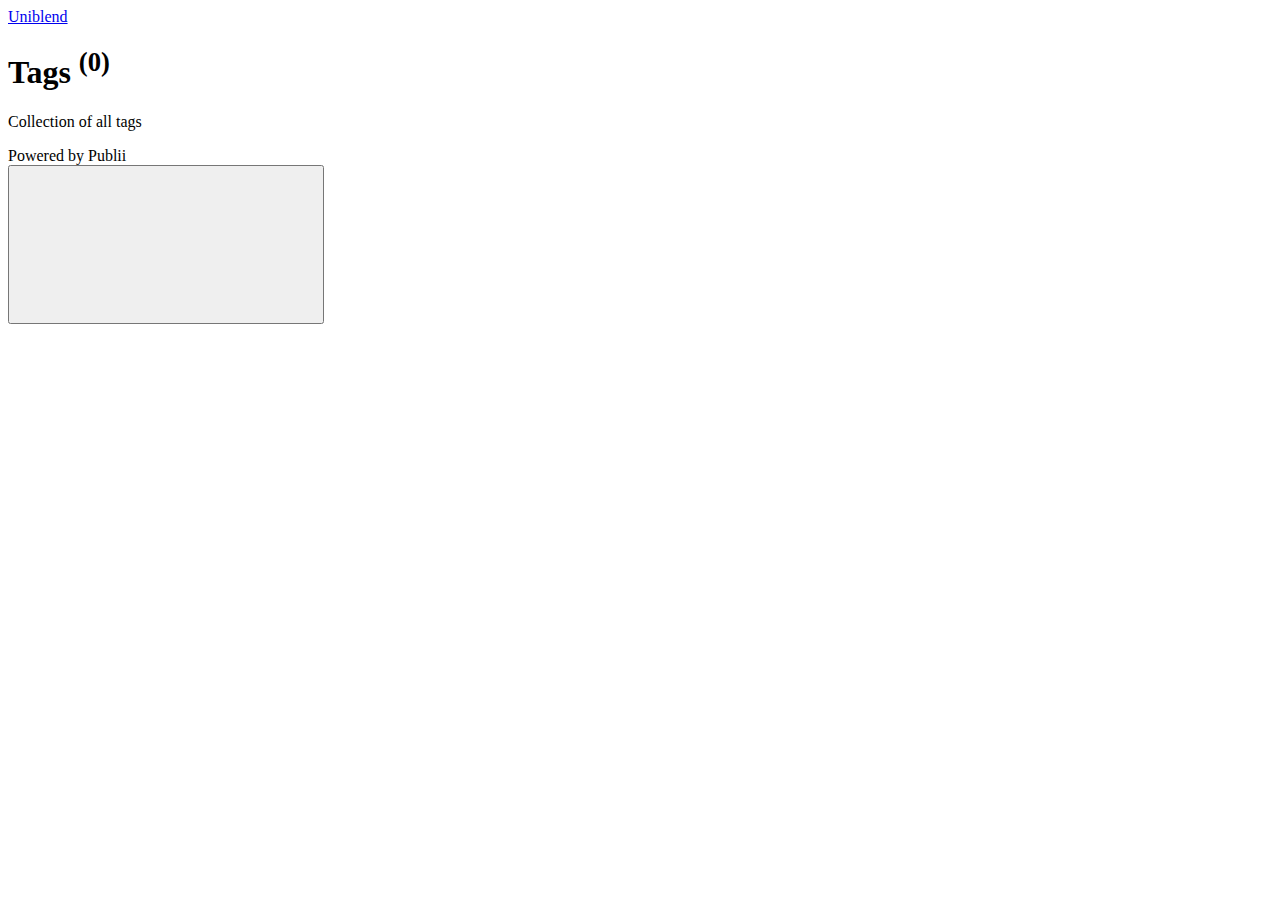
==== tags/index.html @ d5999d12 "Updated from Publii" ====
<!DOCTYPE html><html lang="en-gb"><head><meta charset="utf-8"><meta http-equiv="X-UA-Compatible" content="IE=edge"><meta name="viewport" content="width=device-width,initial-scale=1"><title>All tags - Uniblend</title><meta name="robots" content="noindex, follow"><meta name="generator" content="Publii Open-Source CMS for Static Site"><link rel="alternate" type="application/atom+xml" href="https://blog.uniblend.space/feed.xml"><link rel="alternate" type="application/json" href="https://blog.uniblend.space/feed.json"><meta property="og:title" content="Uniblend"><meta property="og:site_name" content="Uniblend"><meta property="og:description" content=""><meta property="og:url" content="https://blog.uniblend.space/tags/"><meta property="og:type" content="website"><link rel="stylesheet" href="https://blog.uniblend.space/assets/css/style.css?v=05cf259abadbdc159959f1b406989007"><script type="application/ld+json">{"@context":"http://schema.org","@type":"Organization","name":"Uniblend","url":"https://blog.uniblend.space/"}</script></head><body><div class="site-container"><header class="top" id="js-header"><a class="logo" href="https://blog.uniblend.space/">Uniblend</a></header><main class="page page--tags"><div class="hero"><header class="hero__content"><div class="wrapper"><h1>Tags <sup>(0)</sup></h1><p>Collection of all tags</p></div></header></div><div class="wrapper"><ul class="feed feed--grid"></ul></div></main><footer class="footer"><div class="footer__copyright">Powered by Publii</div><button onclick="backToTopFunction()" id="backToTop" class="footer__bttop" aria-label="Back to top" title="Back to top"><svg><use xlink:href="https://blog.uniblend.space/assets/svg/svg-map.svg#toparrow"/></svg></button></footer></div><script defer="defer" src="https://blog.uniblend.space/assets/js/scripts.min.js?v=f47c11534595205f20935f0db2a62a85"></script><script>window.publiiThemeMenuConfig={mobileMenuMode:'sidebar',animationSpeed:300,submenuWidth: 'auto',doubleClickTime:500,mobileMenuExpandableSubmenus:true,relatedContainerForOverlayMenuSelector:'.top'};</script><script>var images = document.querySelectorAll('img[loading]');

        for (var i = 0; i < images.length; i++) {
            if (images[i].complete) {
                images[i].classList.add('is-loaded');
            } else {
                images[i].addEventListener('load', function () {
                    this.classList.add('is-loaded');
                }, false);
            }
        }</script></body></html>
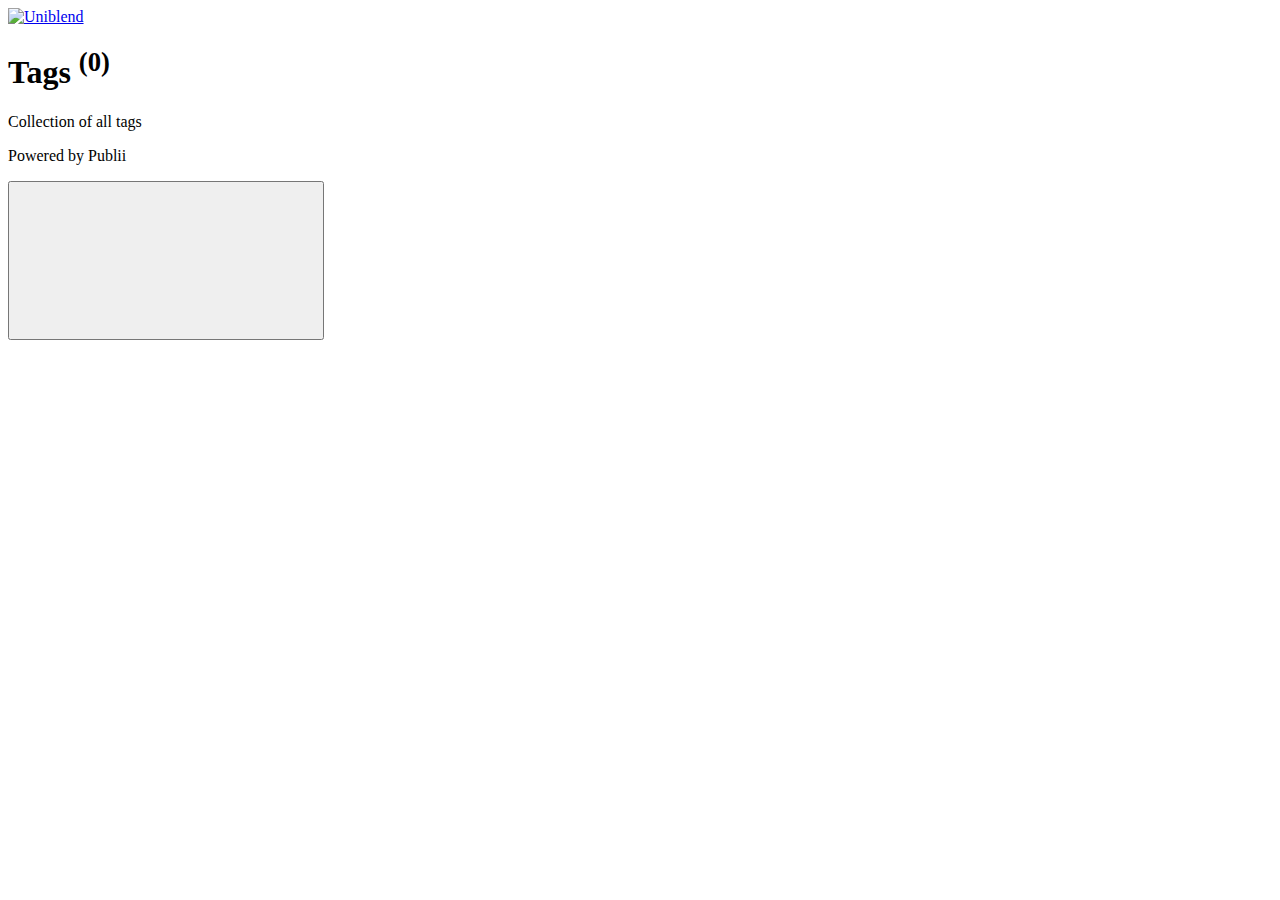
==== commit b71eed6b: "Updated from Publii" ====
--- a/tags/index.html
+++ b/tags/index.html
@@ -1,4 +1,4 @@
-<!DOCTYPE html><html lang="en-gb"><head><meta charset="utf-8"><meta http-equiv="X-UA-Compatible" content="IE=edge"><meta name="viewport" content="width=device-width,initial-scale=1"><title>All tags - Uniblend</title><meta name="robots" content="noindex, follow"><meta name="generator" content="Publii Open-Source CMS for Static Site"><link rel="alternate" type="application/atom+xml" href="https://blog.uniblend.space/feed.xml"><link rel="alternate" type="application/json" href="https://blog.uniblend.space/feed.json"><meta property="og:title" content="Uniblend"><meta property="og:site_name" content="Uniblend"><meta property="og:description" content=""><meta property="og:url" content="https://blog.uniblend.space/tags/"><meta property="og:type" content="website"><link rel="stylesheet" href="https://blog.uniblend.space/assets/css/style.css?v=05cf259abadbdc159959f1b406989007"><script type="application/ld+json">{"@context":"http://schema.org","@type":"Organization","name":"Uniblend","url":"https://blog.uniblend.space/"}</script></head><body><div class="site-container"><header class="top" id="js-header"><a class="logo" href="https://blog.uniblend.space/">Uniblend</a></header><main class="page page--tags"><div class="hero"><header class="hero__content"><div class="wrapper"><h1>Tags <sup>(0)</sup></h1><p>Collection of all tags</p></div></header></div><div class="wrapper"><ul class="feed feed--grid"></ul></div></main><footer class="footer"><div class="footer__copyright">Powered by Publii</div><button onclick="backToTopFunction()" id="backToTop" class="footer__bttop" aria-label="Back to top" title="Back to top"><svg><use xlink:href="https://blog.uniblend.space/assets/svg/svg-map.svg#toparrow"/></svg></button></footer></div><script defer="defer" src="https://blog.uniblend.space/assets/js/scripts.min.js?v=f47c11534595205f20935f0db2a62a85"></script><script>window.publiiThemeMenuConfig={mobileMenuMode:'sidebar',animationSpeed:300,submenuWidth: 'auto',doubleClickTime:500,mobileMenuExpandableSubmenus:true,relatedContainerForOverlayMenuSelector:'.top'};</script><script>var images = document.querySelectorAll('img[loading]');
+<!DOCTYPE html><html lang="ru"><head><meta charset="utf-8"><meta http-equiv="X-UA-Compatible" content="IE=edge"><meta name="viewport" content="width=device-width,initial-scale=1"><title>All tags - Uniblend</title><meta name="robots" content="noindex, follow"><meta name="generator" content="Publii Open-Source CMS for Static Site"><link rel="alternate" type="application/atom+xml" href="https://blog.uniblend.space/feed.xml"><link rel="alternate" type="application/json" href="https://blog.uniblend.space/feed.json"><meta property="og:title" content="Uniblend"><meta property="og:image" content="https://blog.uniblend.space/media/website/photo_2022-08-25_00-12-03.jpg"><meta property="og:image:width" content="640"><meta property="og:image:height" content="640"><meta property="og:site_name" content="Uniblend"><meta property="og:description" content=""><meta property="og:url" content="https://blog.uniblend.space/tags/"><meta property="og:type" content="website"><link rel="stylesheet" href="https://blog.uniblend.space/assets/css/style.css?v=ad994e06fe4ccf9aa9bbf0f25d02eaf2"><script type="application/ld+json">{"@context":"http://schema.org","@type":"Organization","name":"Uniblend","logo":"https://blog.uniblend.space/media/website/photo_2022-08-25_00-12-03.jpg","url":"https://blog.uniblend.space/"}</script></head><body><div class="site-container"><header class="top" id="js-header"><a class="logo" href="https://blog.uniblend.space/"><img src="https://blog.uniblend.space/media/website/photo_2022-08-25_00-12-03.jpg" alt="Uniblend" width="640" height="640"></a></header><main class="page page--tags"><div class="hero"><header class="hero__content"><div class="wrapper"><h1>Tags <sup>(0)</sup></h1><p>Collection of all tags</p></div></header></div><div class="wrapper"><ul class="feed feed--grid"></ul></div></main><footer class="footer"><div class="footer__copyright"><p>Powered by Publii</p></div><button onclick="backToTopFunction()" id="backToTop" class="footer__bttop" aria-label="Back to top" title="Back to top"><svg><use xlink:href="https://blog.uniblend.space/assets/svg/svg-map.svg#toparrow"/></svg></button></footer></div><script defer="defer" src="https://blog.uniblend.space/assets/js/scripts.min.js?v=f47c11534595205f20935f0db2a62a85"></script><script>window.publiiThemeMenuConfig={mobileMenuMode:'sidebar',animationSpeed:300,submenuWidth: 'auto',doubleClickTime:500,mobileMenuExpandableSubmenus:true,relatedContainerForOverlayMenuSelector:'.top'};</script><script>var images = document.querySelectorAll('img[loading]');
 
         for (var i = 0; i < images.length; i++) {
             if (images[i].complete) {
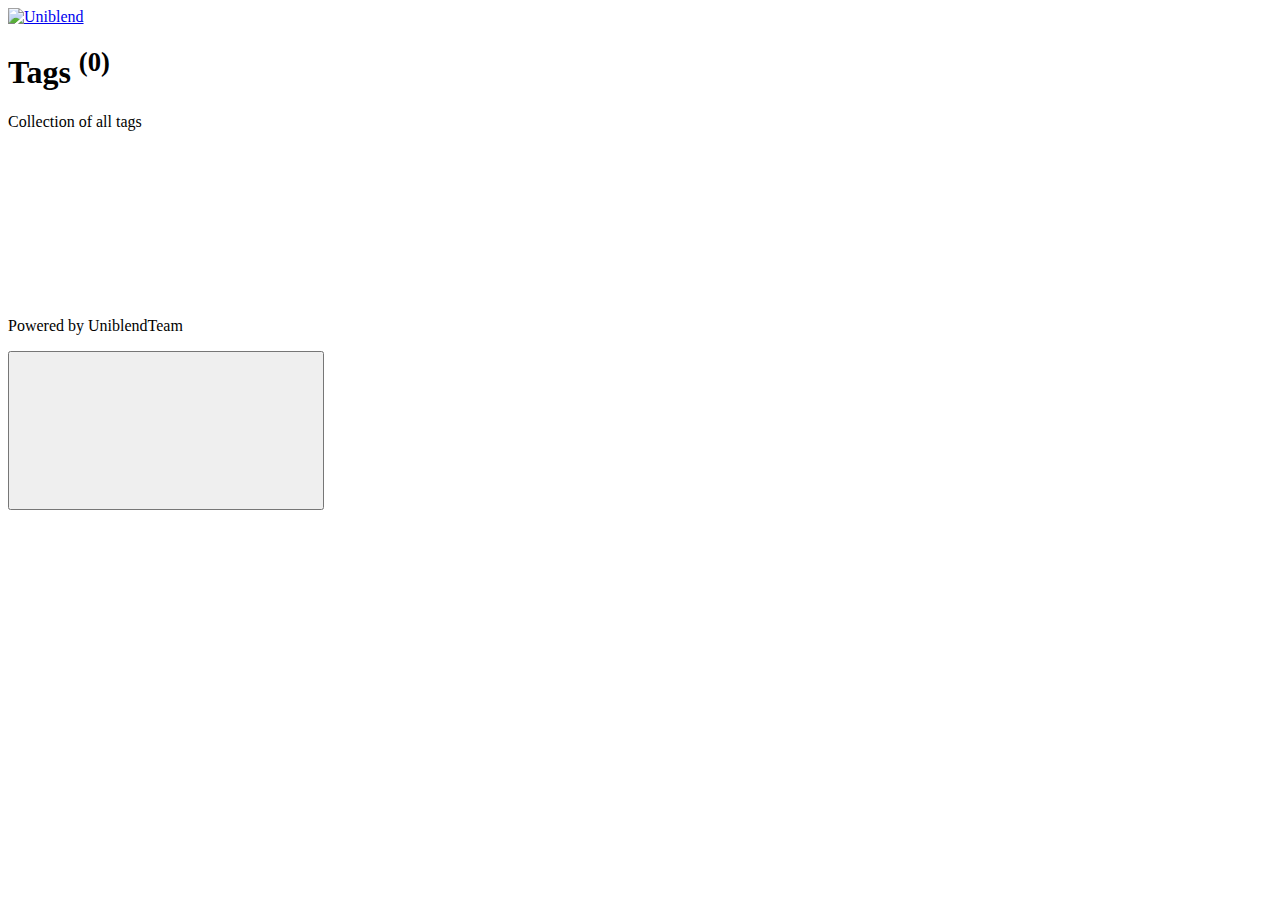
==== commit fde1cd87: "Updated from Publii" ====
--- a/tags/index.html
+++ b/tags/index.html
@@ -1,4 +1,4 @@
-<!DOCTYPE html><html lang="ru"><head><meta charset="utf-8"><meta http-equiv="X-UA-Compatible" content="IE=edge"><meta name="viewport" content="width=device-width,initial-scale=1"><title>All tags - Uniblend</title><meta name="robots" content="noindex, follow"><meta name="generator" content="Publii Open-Source CMS for Static Site"><link rel="alternate" type="application/atom+xml" href="https://blog.uniblend.space/feed.xml"><link rel="alternate" type="application/json" href="https://blog.uniblend.space/feed.json"><meta property="og:title" content="Uniblend"><meta property="og:image" content="https://blog.uniblend.space/media/website/photo_2022-08-25_00-12-03.jpg"><meta property="og:image:width" content="640"><meta property="og:image:height" content="640"><meta property="og:site_name" content="Uniblend"><meta property="og:description" content=""><meta property="og:url" content="https://blog.uniblend.space/tags/"><meta property="og:type" content="website"><link rel="stylesheet" href="https://blog.uniblend.space/assets/css/style.css?v=ad994e06fe4ccf9aa9bbf0f25d02eaf2"><script type="application/ld+json">{"@context":"http://schema.org","@type":"Organization","name":"Uniblend","logo":"https://blog.uniblend.space/media/website/photo_2022-08-25_00-12-03.jpg","url":"https://blog.uniblend.space/"}</script></head><body><div class="site-container"><header class="top" id="js-header"><a class="logo" href="https://blog.uniblend.space/"><img src="https://blog.uniblend.space/media/website/photo_2022-08-25_00-12-03.jpg" alt="Uniblend" width="640" height="640"></a></header><main class="page page--tags"><div class="hero"><header class="hero__content"><div class="wrapper"><h1>Tags <sup>(0)</sup></h1><p>Collection of all tags</p></div></header></div><div class="wrapper"><ul class="feed feed--grid"></ul></div></main><footer class="footer"><div class="footer__copyright"><p>Powered by Publii</p></div><button onclick="backToTopFunction()" id="backToTop" class="footer__bttop" aria-label="Back to top" title="Back to top"><svg><use xlink:href="https://blog.uniblend.space/assets/svg/svg-map.svg#toparrow"/></svg></button></footer></div><script defer="defer" src="https://blog.uniblend.space/assets/js/scripts.min.js?v=f47c11534595205f20935f0db2a62a85"></script><script>window.publiiThemeMenuConfig={mobileMenuMode:'sidebar',animationSpeed:300,submenuWidth: 'auto',doubleClickTime:500,mobileMenuExpandableSubmenus:true,relatedContainerForOverlayMenuSelector:'.top'};</script><script>var images = document.querySelectorAll('img[loading]');
+<!DOCTYPE html><html lang="ru"><head><meta charset="utf-8"><meta http-equiv="X-UA-Compatible" content="IE=edge"><meta name="viewport" content="width=device-width,initial-scale=1"><title>All tags - Uniblend</title><meta name="robots" content="noindex, follow"><meta name="generator" content="Publii Open-Source CMS for Static Site"><link rel="alternate" type="application/atom+xml" href="https://blog.uniblend.space/feed.xml"><link rel="alternate" type="application/json" href="https://blog.uniblend.space/feed.json"><meta property="og:title" content="Uniblend"><meta property="og:image" content="https://blog.uniblend.space/media/website/photo_2022-08-25_00-12-03.jpg"><meta property="og:image:width" content="640"><meta property="og:image:height" content="640"><meta property="og:site_name" content="Uniblend"><meta property="og:description" content=""><meta property="og:url" content="https://blog.uniblend.space/tags/"><meta property="og:type" content="website"><link rel="stylesheet" href="https://blog.uniblend.space/assets/css/style.css?v=ad994e06fe4ccf9aa9bbf0f25d02eaf2"><script type="application/ld+json">{"@context":"http://schema.org","@type":"Organization","name":"Uniblend","logo":"https://blog.uniblend.space/media/website/photo_2022-08-25_00-12-03.jpg","url":"https://blog.uniblend.space/","sameAs":["https://www.youtube.com/@uniblend"]}</script></head><body><div class="site-container"><header class="top" id="js-header"><a class="logo" href="https://blog.uniblend.space/"><img src="https://blog.uniblend.space/media/website/photo_2022-08-25_00-12-03.jpg" alt="Uniblend" width="640" height="640"></a></header><main class="page page--tags"><div class="hero"><header class="hero__content"><div class="wrapper"><h1>Tags <sup>(0)</sup></h1><p>Collection of all tags</p></div></header></div><div class="wrapper"><ul class="feed feed--grid"></ul></div></main><footer class="footer"><div class="footer__social"><a href="https://www.youtube.com/@uniblend" aria-label="Youtube"><svg><use xlink:href="https://blog.uniblend.space/assets/svg/svg-map.svg#youtube"/></svg></a></div><div class="footer__copyright"><p>Powered by UniblendTeam</p></div><button onclick="backToTopFunction()" id="backToTop" class="footer__bttop" aria-label="Back to top" title="Back to top"><svg><use xlink:href="https://blog.uniblend.space/assets/svg/svg-map.svg#toparrow"/></svg></button></footer></div><script defer="defer" src="https://blog.uniblend.space/assets/js/scripts.min.js?v=f47c11534595205f20935f0db2a62a85"></script><script>window.publiiThemeMenuConfig={mobileMenuMode:'sidebar',animationSpeed:300,submenuWidth: 'auto',doubleClickTime:500,mobileMenuExpandableSubmenus:true,relatedContainerForOverlayMenuSelector:'.top'};</script><script>var images = document.querySelectorAll('img[loading]');
 
         for (var i = 0; i < images.length; i++) {
             if (images[i].complete) {
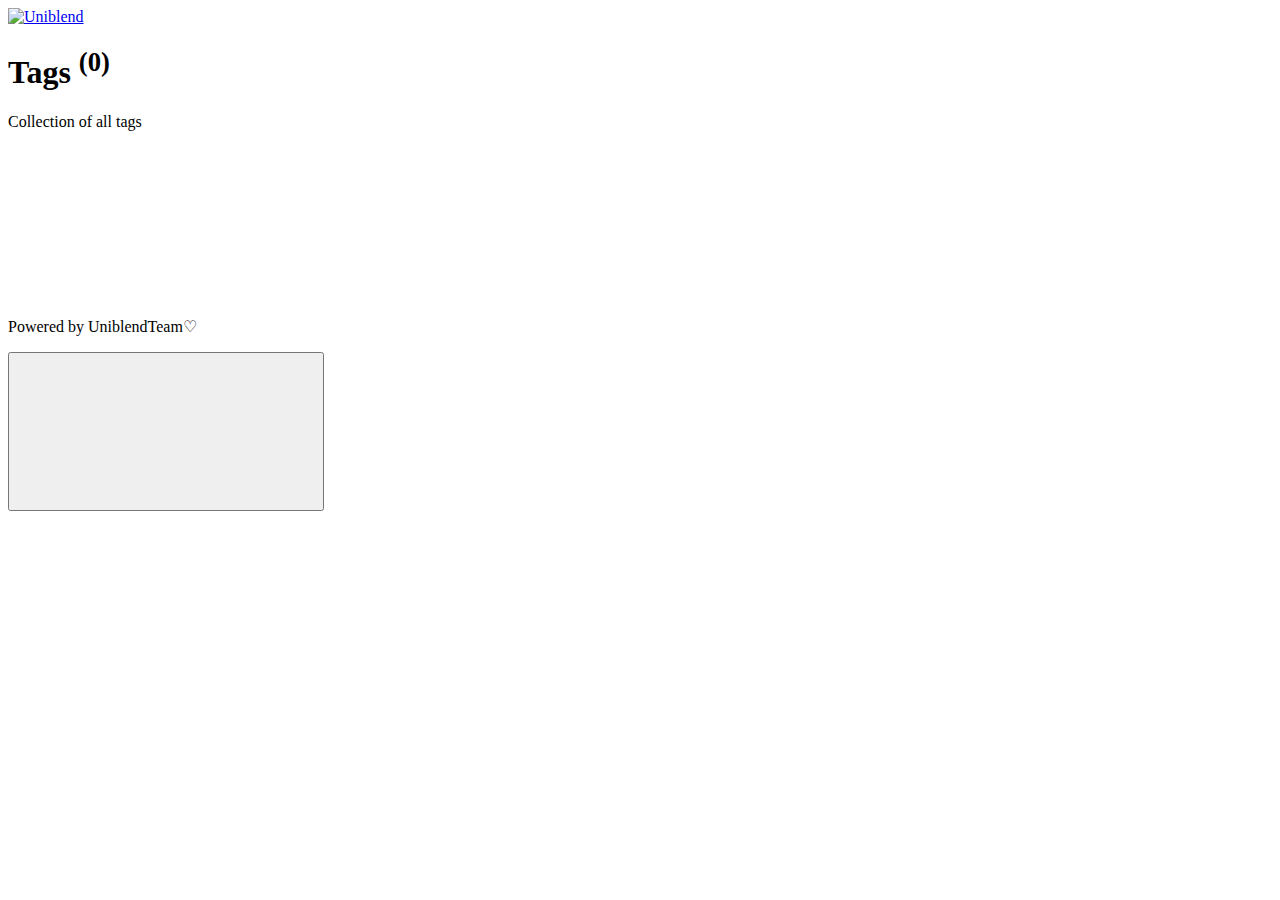
==== commit 4a1d4470: "Updated from Publii" ====
--- a/tags/index.html
+++ b/tags/index.html
@@ -1,4 +1,4 @@
-<!DOCTYPE html><html lang="ru"><head><meta charset="utf-8"><meta http-equiv="X-UA-Compatible" content="IE=edge"><meta name="viewport" content="width=device-width,initial-scale=1"><title>All tags - Uniblend</title><meta name="robots" content="noindex, follow"><meta name="generator" content="Publii Open-Source CMS for Static Site"><link rel="alternate" type="application/atom+xml" href="https://blog.uniblend.space/feed.xml"><link rel="alternate" type="application/json" href="https://blog.uniblend.space/feed.json"><meta property="og:title" content="Uniblend"><meta property="og:image" content="https://blog.uniblend.space/media/website/photo_2022-08-25_00-12-03.jpg"><meta property="og:image:width" content="640"><meta property="og:image:height" content="640"><meta property="og:site_name" content="Uniblend"><meta property="og:description" content=""><meta property="og:url" content="https://blog.uniblend.space/tags/"><meta property="og:type" content="website"><link rel="stylesheet" href="https://blog.uniblend.space/assets/css/style.css?v=ad994e06fe4ccf9aa9bbf0f25d02eaf2"><script type="application/ld+json">{"@context":"http://schema.org","@type":"Organization","name":"Uniblend","logo":"https://blog.uniblend.space/media/website/photo_2022-08-25_00-12-03.jpg","url":"https://blog.uniblend.space/","sameAs":["https://www.youtube.com/@uniblend"]}</script></head><body><div class="site-container"><header class="top" id="js-header"><a class="logo" href="https://blog.uniblend.space/"><img src="https://blog.uniblend.space/media/website/photo_2022-08-25_00-12-03.jpg" alt="Uniblend" width="640" height="640"></a></header><main class="page page--tags"><div class="hero"><header class="hero__content"><div class="wrapper"><h1>Tags <sup>(0)</sup></h1><p>Collection of all tags</p></div></header></div><div class="wrapper"><ul class="feed feed--grid"></ul></div></main><footer class="footer"><div class="footer__social"><a href="https://www.youtube.com/@uniblend" aria-label="Youtube"><svg><use xlink:href="https://blog.uniblend.space/assets/svg/svg-map.svg#youtube"/></svg></a></div><div class="footer__copyright"><p>Powered by UniblendTeam</p></div><button onclick="backToTopFunction()" id="backToTop" class="footer__bttop" aria-label="Back to top" title="Back to top"><svg><use xlink:href="https://blog.uniblend.space/assets/svg/svg-map.svg#toparrow"/></svg></button></footer></div><script defer="defer" src="https://blog.uniblend.space/assets/js/scripts.min.js?v=f47c11534595205f20935f0db2a62a85"></script><script>window.publiiThemeMenuConfig={mobileMenuMode:'sidebar',animationSpeed:300,submenuWidth: 'auto',doubleClickTime:500,mobileMenuExpandableSubmenus:true,relatedContainerForOverlayMenuSelector:'.top'};</script><script>var images = document.querySelectorAll('img[loading]');
+<!DOCTYPE html><html lang="ru"><head><meta charset="utf-8"><meta http-equiv="X-UA-Compatible" content="IE=edge"><meta name="viewport" content="width=device-width,initial-scale=1"><title>All tags - Uniblend</title><meta name="robots" content="noindex, follow"><meta name="generator" content="Publii Open-Source CMS for Static Site"><link rel="alternate" type="application/atom+xml" href="https://blog.uniblend.space/feed.xml"><link rel="alternate" type="application/json" href="https://blog.uniblend.space/feed.json"><meta property="og:title" content="Uniblend"><meta property="og:image" content="https://blog.uniblend.space/media/website/photo_2022-08-25_00-12-03.jpg"><meta property="og:image:width" content="640"><meta property="og:image:height" content="640"><meta property="og:site_name" content="Uniblend"><meta property="og:description" content=""><meta property="og:url" content="https://blog.uniblend.space/tags/"><meta property="og:type" content="website"><link rel="stylesheet" href="https://blog.uniblend.space/assets/css/style.css?v=57b0ab29763b494af2c478f84fa783e8"><script type="application/ld+json">{"@context":"http://schema.org","@type":"Organization","name":"Uniblend","logo":"https://blog.uniblend.space/media/website/photo_2022-08-25_00-12-03.jpg","url":"https://blog.uniblend.space/","sameAs":["https://www.youtube.com/@uniblend"]}</script></head><body><div class="site-container"><header class="top" id="js-header"><a class="logo" href="https://blog.uniblend.space/"><img src="https://blog.uniblend.space/media/website/photo_2022-08-25_00-12-03.jpg" alt="Uniblend" width="640" height="640"></a></header><main class="page page--tags"><div class="hero"><header class="hero__content"><div class="wrapper"><h1>Tags <sup>(0)</sup></h1><p>Collection of all tags</p></div></header></div><div class="wrapper"><ul class="feed feed--grid"></ul></div></main><footer class="footer"><div class="footer__social"><a href="https://www.youtube.com/@uniblend" aria-label="Youtube"><svg><use xlink:href="https://blog.uniblend.space/assets/svg/svg-map.svg#youtube"/></svg></a></div><div class="footer__copyright"><p>Powered by UniblendTeam♡</p></div><button onclick="backToTopFunction()" id="backToTop" class="footer__bttop" aria-label="Back to top" title="Back to top"><svg><use xlink:href="https://blog.uniblend.space/assets/svg/svg-map.svg#toparrow"/></svg></button></footer></div><script defer="defer" src="https://blog.uniblend.space/assets/js/scripts.min.js?v=f47c11534595205f20935f0db2a62a85"></script><script>window.publiiThemeMenuConfig={mobileMenuMode:'sidebar',animationSpeed:300,submenuWidth: 'auto',doubleClickTime:500,mobileMenuExpandableSubmenus:true,relatedContainerForOverlayMenuSelector:'.top'};</script><script>var images = document.querySelectorAll('img[loading]');
 
         for (var i = 0; i < images.length; i++) {
             if (images[i].complete) {
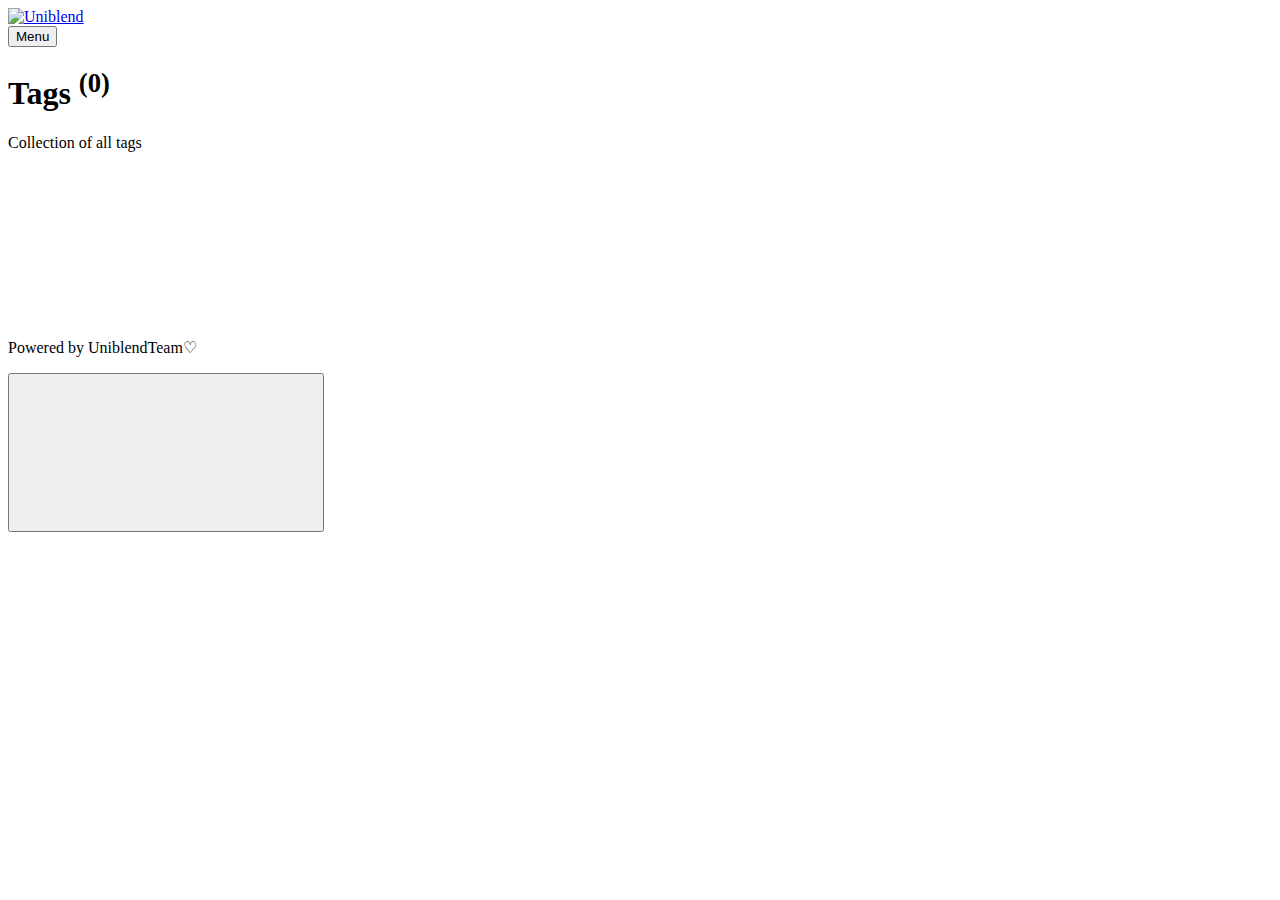
==== commit aa7cd348: "Updated from Publii" ====
--- a/tags/index.html
+++ b/tags/index.html
@@ -1,4 +1,4 @@
-<!DOCTYPE html><html lang="ru"><head><meta charset="utf-8"><meta http-equiv="X-UA-Compatible" content="IE=edge"><meta name="viewport" content="width=device-width,initial-scale=1"><title>All tags - Uniblend</title><meta name="robots" content="noindex, follow"><meta name="generator" content="Publii Open-Source CMS for Static Site"><link rel="alternate" type="application/atom+xml" href="https://blog.uniblend.space/feed.xml"><link rel="alternate" type="application/json" href="https://blog.uniblend.space/feed.json"><meta property="og:title" content="Uniblend"><meta property="og:image" content="https://blog.uniblend.space/media/website/photo_2022-08-25_00-12-03.jpg"><meta property="og:image:width" content="640"><meta property="og:image:height" content="640"><meta property="og:site_name" content="Uniblend"><meta property="og:description" content=""><meta property="og:url" content="https://blog.uniblend.space/tags/"><meta property="og:type" content="website"><link rel="stylesheet" href="https://blog.uniblend.space/assets/css/style.css?v=57b0ab29763b494af2c478f84fa783e8"><script type="application/ld+json">{"@context":"http://schema.org","@type":"Organization","name":"Uniblend","logo":"https://blog.uniblend.space/media/website/photo_2022-08-25_00-12-03.jpg","url":"https://blog.uniblend.space/","sameAs":["https://www.youtube.com/@uniblend"]}</script></head><body><div class="site-container"><header class="top" id="js-header"><a class="logo" href="https://blog.uniblend.space/"><img src="https://blog.uniblend.space/media/website/photo_2022-08-25_00-12-03.jpg" alt="Uniblend" width="640" height="640"></a></header><main class="page page--tags"><div class="hero"><header class="hero__content"><div class="wrapper"><h1>Tags <sup>(0)</sup></h1><p>Collection of all tags</p></div></header></div><div class="wrapper"><ul class="feed feed--grid"></ul></div></main><footer class="footer"><div class="footer__social"><a href="https://www.youtube.com/@uniblend" aria-label="Youtube"><svg><use xlink:href="https://blog.uniblend.space/assets/svg/svg-map.svg#youtube"/></svg></a></div><div class="footer__copyright"><p>Powered by UniblendTeam♡</p></div><button onclick="backToTopFunction()" id="backToTop" class="footer__bttop" aria-label="Back to top" title="Back to top"><svg><use xlink:href="https://blog.uniblend.space/assets/svg/svg-map.svg#toparrow"/></svg></button></footer></div><script defer="defer" src="https://blog.uniblend.space/assets/js/scripts.min.js?v=f47c11534595205f20935f0db2a62a85"></script><script>window.publiiThemeMenuConfig={mobileMenuMode:'sidebar',animationSpeed:300,submenuWidth: 'auto',doubleClickTime:500,mobileMenuExpandableSubmenus:true,relatedContainerForOverlayMenuSelector:'.top'};</script><script>var images = document.querySelectorAll('img[loading]');
+<!DOCTYPE html><html lang="ru"><head><meta charset="utf-8"><meta http-equiv="X-UA-Compatible" content="IE=edge"><meta name="viewport" content="width=device-width,initial-scale=1"><title>All tags - Uniblend</title><meta name="robots" content="noindex, follow"><meta name="generator" content="Publii Open-Source CMS for Static Site"><link rel="alternate" type="application/atom+xml" href="https://blog.uniblend.space/feed.xml"><link rel="alternate" type="application/json" href="https://blog.uniblend.space/feed.json"><meta property="og:title" content="Uniblend"><meta property="og:image" content="https://blog.uniblend.space/media/website/image_2023-01-02_18-04-15.png"><meta property="og:image:width" content="1883"><meta property="og:image:height" content="615"><meta property="og:site_name" content="Uniblend"><meta property="og:description" content=""><meta property="og:url" content="https://blog.uniblend.space/tags/"><meta property="og:type" content="website"><link rel="stylesheet" href="https://blog.uniblend.space/assets/css/style.css?v=57b0ab29763b494af2c478f84fa783e8"><script type="application/ld+json">{"@context":"http://schema.org","@type":"Organization","name":"Uniblend","logo":"https://blog.uniblend.space/media/website/image_2023-01-02_18-04-15.png","url":"https://blog.uniblend.space/","sameAs":["https://www.youtube.com/@uniblend"]}</script></head><body><div class="site-container"><header class="top" id="js-header"><a class="logo" href="https://blog.uniblend.space/"><img src="https://blog.uniblend.space/media/website/image_2023-01-02_18-04-15.png" alt="Uniblend" width="1883" height="615"></a><nav class="navbar js-navbar"><button class="navbar__toggle js-toggle" aria-label="Menu" aria-haspopup="true" aria-expanded="false"><span class="navbar__toggle-box"><span class="navbar__toggle-inner">Menu</span></span></button><ul class="navbar__menu"></ul></nav></header><main class="page page--tags"><div class="hero"><header class="hero__content"><div class="wrapper"><h1>Tags <sup>(0)</sup></h1><p>Collection of all tags</p></div></header></div><div class="wrapper"><ul class="feed feed--grid"></ul></div></main><footer class="footer"><div class="footer__social"><a href="https://www.youtube.com/@uniblend" aria-label="Youtube"><svg><use xlink:href="https://blog.uniblend.space/assets/svg/svg-map.svg#youtube"/></svg></a></div><div class="footer__copyright"><p>Powered by UniblendTeam♡</p></div><button onclick="backToTopFunction()" id="backToTop" class="footer__bttop" aria-label="Back to top" title="Back to top"><svg><use xlink:href="https://blog.uniblend.space/assets/svg/svg-map.svg#toparrow"/></svg></button></footer></div><script defer="defer" src="https://blog.uniblend.space/assets/js/scripts.min.js?v=f47c11534595205f20935f0db2a62a85"></script><script>window.publiiThemeMenuConfig={mobileMenuMode:'sidebar',animationSpeed:300,submenuWidth: 'auto',doubleClickTime:500,mobileMenuExpandableSubmenus:true,relatedContainerForOverlayMenuSelector:'.top'};</script><script>var images = document.querySelectorAll('img[loading]');
 
         for (var i = 0; i < images.length; i++) {
             if (images[i].complete) {
